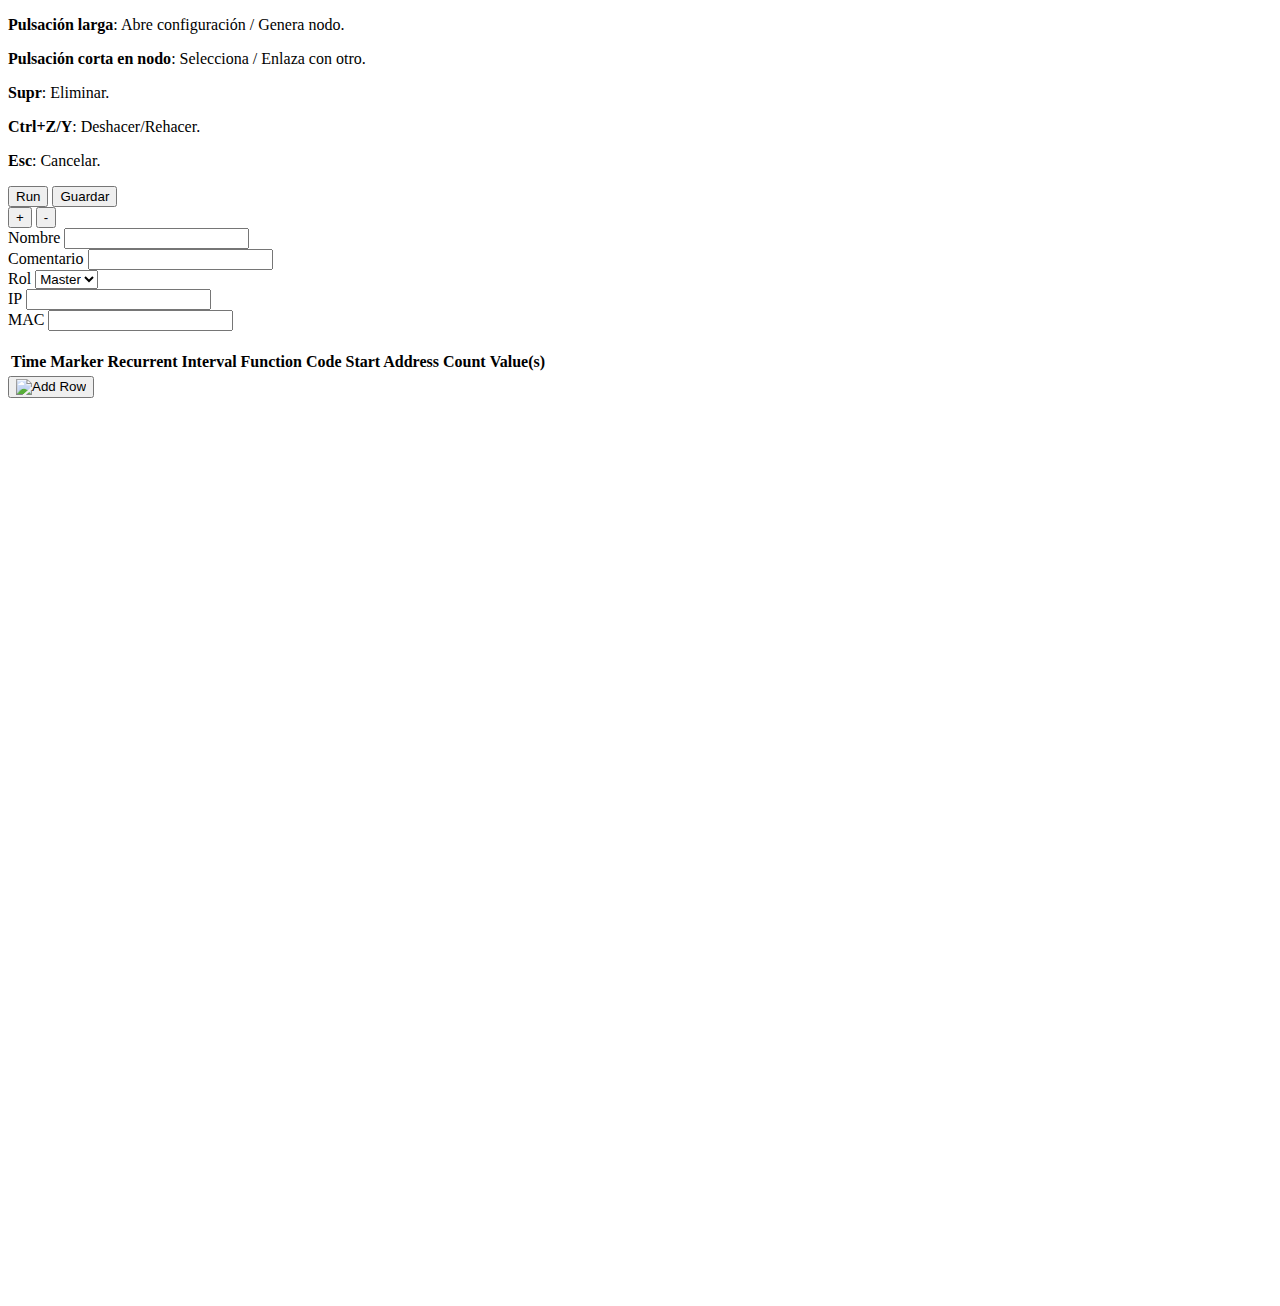
==== web/templates/network.html @ 7d6943c4 "v1.0.0" ====
<!DOCTYPE html>
<html>

<head>
  <title>Network Graph</title>
  <script src="/static/js/cytoscape.3.18.1.min.js"></script>
  <script src="/static/js/ipaddr.min.js"></script>
  <link rel="stylesheet" type="text/css" href="/static/css/roboto.css">
  <link rel="stylesheet" type="text/css" href="/static/css/network.css">
  </link>
</head>

<body>
  <div id="instructions">
    <p><strong>Pulsación larga</strong>: Abre configuración / Genera nodo.</p>
    <p><strong>Pulsación corta en nodo</strong>: Selecciona / Enlaza con otro.</p>
    <p><strong>Supr</strong>: Eliminar.</p>
    <p><strong>Ctrl+Z/Y</strong>: Deshacer/Rehacer.</p>
    <p><strong>Esc</strong>: Cancelar.</p>
  </div>

  <div id="toolbar">
    <button id="runButton" onclick="run()">Run</button>
    <button id="saveButton" onclick="save()">Guardar</button>
  </div>

  <div id="zoom-controls">
    <button id="zoom-in" onclick="zoomIn()">+</button>
    <button id="zoom-out" onclick="zoomOut()">-</button>
  </div>

  <div id="error-message"></div>
  <div id="configPopup" class="configPopup">
    <form id="configForm">
      <!-- General config -->
      <div class="form-row single-line">
        <label for="name">Nombre</label>
        <input type="text" id="name" name="name">
      </div>
      <div class="form-row">
        <label for="comment">Comentario</label>
        <input type="text" id="comment" name="comment">
      </div>
      <div class="form-row single-line">
        <label for="role">Rol</label>
        <select id="role" name="role">
          <option value="master">Master</option>
          <option value="slave">Slave</option>
        </select>
      </div>
      <div class="form-row single-line">
        <label for="ip">IP</label>
        <input type="text" id="ip" name="ip">
      </div>

      <div class="form-row single-line">
        <label for="mac">MAC</label>
        <input type="text" id="mac" name="mac">
      </div>

      <!-- Slave config -->
      <div class="form-row" id="slave-config" style="display: none;">
        <div class="form-row single-line">
          <label for="port">Port</label>
          <input type="text" id="port" name="port">
        </div>
        <div class="form-row single-line">
          <label for="slave_id">Slave ID</label>
          <input type="text" id="slave_id" name="slave_id">
        </div>

        <div class="form-row single-line">
          <label>Registers</label>
          <button onclick="showRegistersConfiguration(event)">Configure</button>
        </div>

        <div class="form-row single-line">
          <label>Identity</label>
          <button onclick="showIdentityConfiguration(event)">Configure</button>
        </div>
      </div>
    </form>
  </div>


  <!-- Registers config -->
  <div id="registers_panel" style="display: none" , class="configPopup">
    <form>

      <div class="form-row header">
        <label>Discrete Inputs:</label>
      </div>
      <div class="form-row single-line">
        <label for="discrete_inputs_type" class="input-field">Type</label>
        <select id="discrete_inputs_type" name="discrete_inputs_type" class="input-field">
          <option value="sequential">Sequential</option>
          <option value="sparse">Sparse</option>
        </select>
      </div>
      <div class="form-row single-line">
        <label for="discrete_inputs" class="input-field">Values</label>
        <input type="text" id="discrete_inputs" name="discrete_inputs" placeholder="0,1,2,3,4" class="input-field">
      </div>

      <div class="form-row header">
        <label>Coils:</label>
      </div>
      <div class="form-row single-line">
        <label for="coils_type" class="input-field">Type</label>
        <select id="coils_type" name="coils_type" class="input-field">
          <option value="sequential">Sequential</option>
          <option value="sparse">Sparse</option>
        </select>
      </div>
      <div class="form-row single-line">
        <label for="coils" class="input-field">Values</label>
        <input type="text" id="coils" name="coils" placeholder="0,1,0,0,1" class="input-field">
      </div>

      <div class="form-row header">
        <label>Input Registers:</label>
      </div>
      <div class="form-row single-line">
        <label for="input_registers_type" class="input-field">Type</label>
        <select id="input_registers_type" name="input_registers_type" class="input-field">
          <option value="sequential">Sequential</option>
          <option value="sparse">Sparse</option>
        </select>
      </div>
      <div class="form-row single-line">
        <label for="input_registers" class="input-field">Values</label>
        <input type="text" id="input_registers" name="input_registers" placeholder="0,1,2,3,4" class="input-field">
      </div>

      <div class="form-row header">
        <label>Holding Registers:</label>
      </div>
      <div class="form-row single-line">
        <label for="holding_registers_type" class="input-field">Type</label>
        <select id="holding_registers_type" name="holding_registers_type">
          <option value="sequential">Sequential</option>
          <option value="sparse">Sparse</option>
        </select>
      </div>
      <div class="form-row single-line">
        <label for="holding_registers" class="input-field">Values</label>
        <input type="text" id="holding_registers" name="holding_registers" placeholder="0,1,2,3,4" class="input-field">
      </div>
    </form>
  </div>

  <!-- Identity config -->
  <div id="identity_panel" style="display: none" , class="configPopup">
    <form>
      <div class="form-row">
        <label for="vendor_name" class="input-field">Vendor Name</label>
        <input type="text" id="vendor_name" name="vendor_name" placeholder="ModbusDeviceCo" class="input-field">
      </div>

      <div class="form-row">
        <label for="product_code" class="input-field">Product Code</label>
        <input type="text" id="product_code" name="product_code" placeholder="MDX-1000" class="input-field">
      </div>

      <div class="form-row">
        <label for="major_minor_revision" class="input-field">Major Minor Revision</label>
        <input type="text" id="major_minor_revision" name="major_minor_revision" placeholder="1.5" class="input-field">
      </div>

      <div class="form-row">
        <label for="vendor_url" class="input-field">Vendor Url</label>
        <input type="text" id="vendor_url" name="vendor_url" placeholder="http://www.modbusdeviceco.com"
          class="input-field">
      </div>

      <div class="form-row">
        <label for="product_name" class="input-field">Product Name</label>
        <input type="text" id="product_name" name="product_name" placeholder="Modbus Advanced Device"
          class="input-field">
      </div>

      <div class="form-row">
        <label for="model_name" class="input-field">Model Name</label>
        <input type="text" id="model_name" name="model_name" placeholder="MDX-1000 Standard" class="input-field">
      </div>

      <div class="form-row">
        <label for="user_application_name" class="input-field">User Application Name</label>
        <input type="text" id="user_application_name" name="user_application_name"
          placeholder="Temperature Control Unit" class="input-field">
      </div>
    </form>
  </div>

  <!-- Edge config -->
  <div id="edgeConfigPopup" class="configPopup">
    <h3 id="edgeConfigDirection"></h3>
    <table id="edgeConfigForm">
      <thead>
        <tr>
          <th>Time Marker</th>
          <th>Recurrent</th>
          <th>Interval</th>
          <th>Function Code</th>
          <th>Start Address</th>
          <th>Count</th>
          <th>Value(s)</th>
        </tr>
      </thead>
      <tbody>
        <tr>
          <!-- Not used. JS deletes it -->
          <!-- <td><input type="text" id="timestamp" placeholder="2, 10"></td>
          <td><input type="checkbox" id="recurrent" onclick="recurrentToggle(this)"></td>
          <td><input type="text" id="interval" class="hidden" placeholder="5">
          </td>
          <td>
            <select id="functionCode" onchange="updateFields(event)">
              <option value="1">Read Coils (1)</option>
              <option value="2">Read Discrete Inputs (2)</option>
              <option value="3">Read Holding Registers (3)</option>
              <option value="4">Read Input Registers (4)</option>
              <option value="5">Write Single Coil (5)</option>
              <option value="6">Write Single Register (6)</option>
              <option value="15">Write Multiple Coils (15)</option>
              <option value="16">Write Multiple Registers (16)</option>
              <option value="43">Read Device Information (43)</option>
            </select>
          </td>
          <td><input type="text" id="startAddress" placeholder="0"></td>
          <td><input type="text" id="count" placeholder="10"></td>
          <td><input type="text" id="values" class="hidden" placeholder="1,2,3"></td>
          <td><button onclick="deleteRow(this)">Delete</button></td> -->

        </tr>
      </tbody>
    </table>
    <button onclick="addRow()">
      <img src="/static/img/plus.png" alt="Add Row">
    </button>
  </div>

  <div id="run_overlay" style="display: none;">
    <div id="run_overlay_content" class="configRun">
      <h2>Running...</h2>

      <div class="form-row single-line">
        <p>Remaining: </p>
        <p id="time_progress">-</p>
      </div>

      <div class="form-row single-line">
        <p>Progress: </p>
        <p id="percentage_progress">-</p>
      </div>

      <div class="form-row single-line">
        <p>Pcap Size (bytes): </p>
        <p id="pcap_size">-</p>
      </div>

      <!-- <p id="remaining_time"></p> -->
      <button id="stop_button" onclick="stop()">Parar</button>
    </div>
  </div>

  <div id="run_settings" style="display: none;">
    <div id="run_settings_content" class="configRun">
      <h2>Configuración del escenario</h2>
      <div class="form-row single-line">
        <label for="simulation_time">Tiempo de simulación (s)</label>
        <input type="text" id="simulation_time" name="simulation_time" placeholder="60">
      </div>
      <button id="cancel_button" onclick="cancel()">Cancelar</button>
      <button id="run_button" onclick="simulate()">Simular</button>
    </div>
  </div>

  <div id="cy" style="width: 100%; height: 100vh;"></div>
  <script>
    var networkData = {{ network_data | tojson }};
  </script>
  <script src="/static/js/network.js"></script>
</body>

</html>
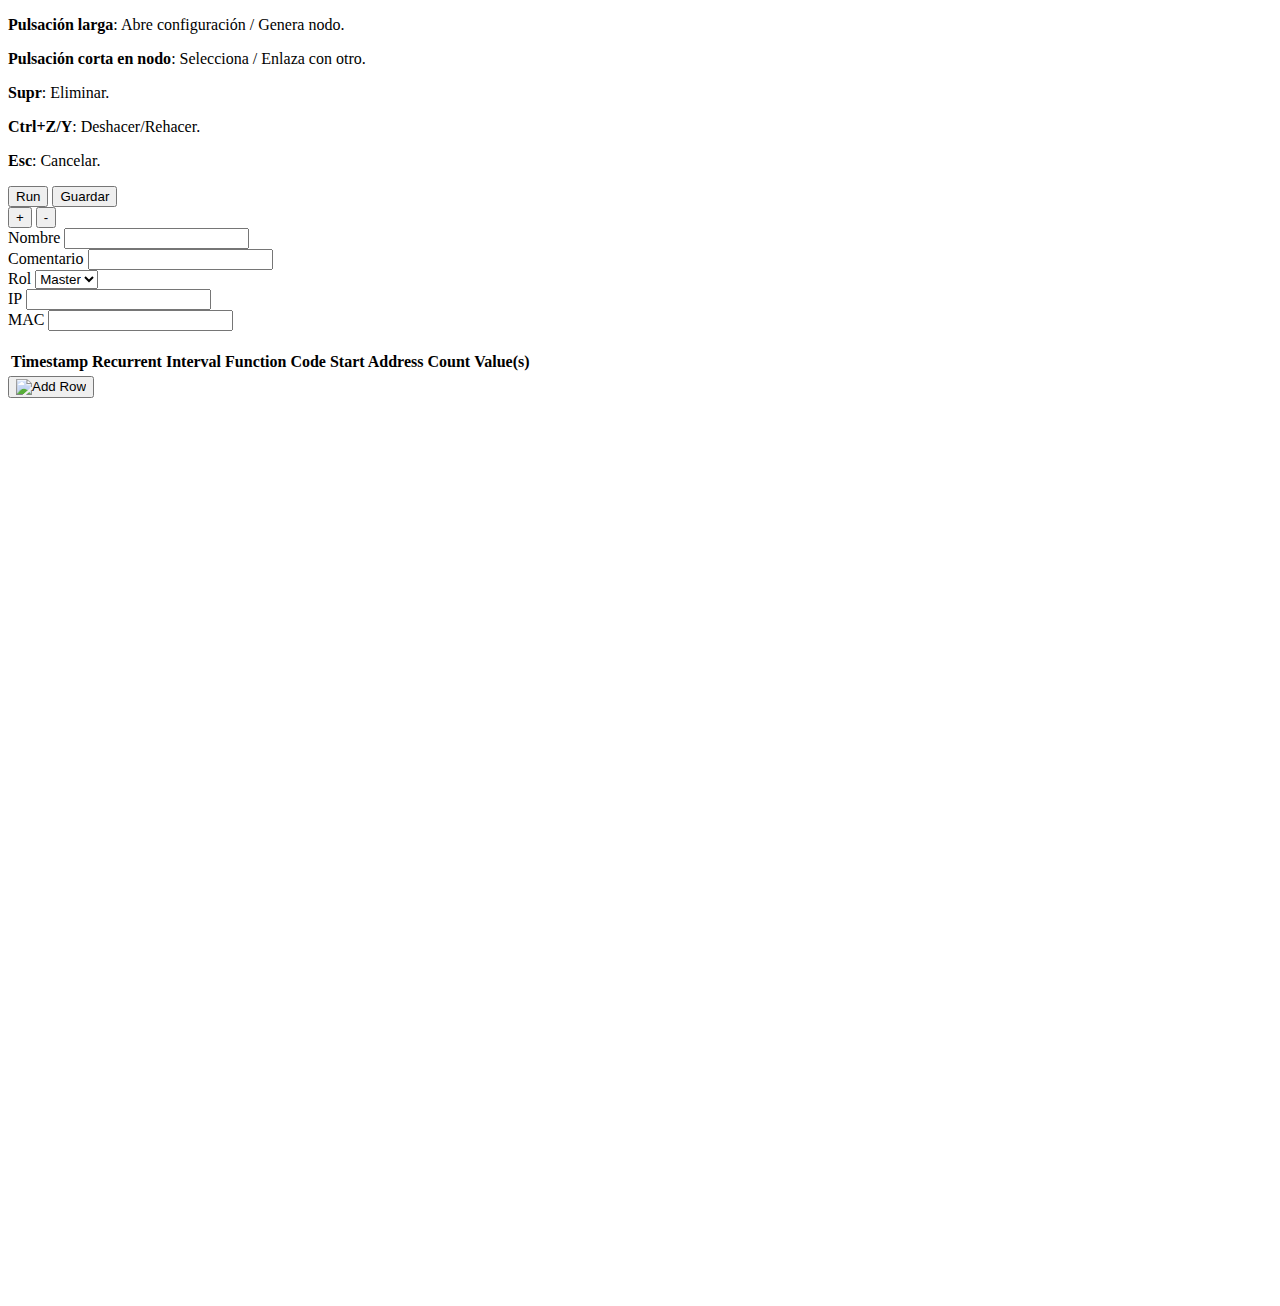
==== commit 584c7e6e: "fixed minor bugs and update .gitignore" ====
--- a/web/templates/network.html
+++ b/web/templates/network.html
@@ -99,7 +99,7 @@
       </div>
       <div class="form-row single-line">
         <label for="discrete_inputs" class="input-field">Values</label>
-        <input type="text" id="discrete_inputs" name="discrete_inputs" placeholder="0,1,2,3,4" class="input-field">
+        <input type="text" id="discrete_inputs" name="discrete_inputs" placeholder="0,1,0,0,1" class="input-field">
       </div>
 
       <div class="form-row header">
@@ -198,7 +198,7 @@
     <table id="edgeConfigForm">
       <thead>
         <tr>
-          <th>Time Marker</th>
+          <th>Timestamp</th>
           <th>Recurrent</th>
           <th>Interval</th>
           <th>Function Code</th>
@@ -210,7 +210,7 @@
       <tbody>
         <tr>
           <!-- Not used. JS deletes it -->
-          <!-- <td><input type="text" id="timestamp" placeholder="2, 10"></td>
+          <!-- <td><input type="text" id="timestamp" placeholder="0"></td>
           <td><input type="checkbox" id="recurrent" onclick="recurrentToggle(this)"></td>
           <td><input type="text" id="interval" class="hidden" placeholder="5">
           </td>
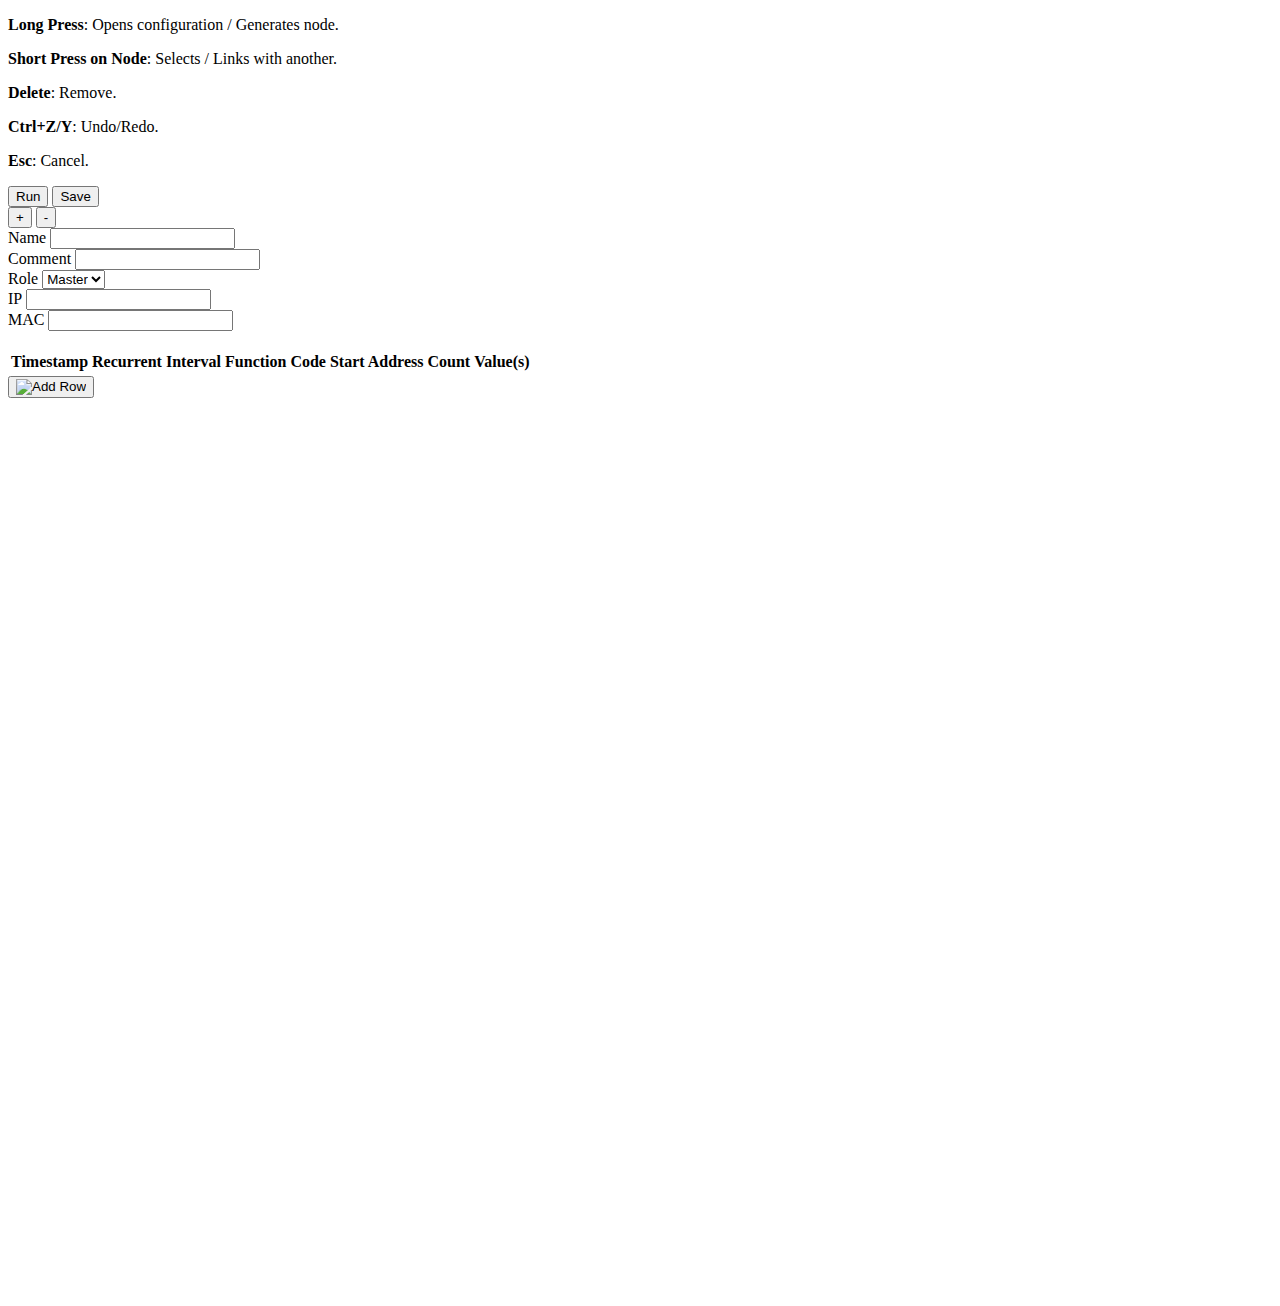
==== commit 14645a5d: "Language homogenization in GUI to English" ====
--- a/web/templates/network.html
+++ b/web/templates/network.html
@@ -12,16 +12,16 @@
 
 <body>
   <div id="instructions">
-    <p><strong>Pulsación larga</strong>: Abre configuración / Genera nodo.</p>
-    <p><strong>Pulsación corta en nodo</strong>: Selecciona / Enlaza con otro.</p>
-    <p><strong>Supr</strong>: Eliminar.</p>
-    <p><strong>Ctrl+Z/Y</strong>: Deshacer/Rehacer.</p>
-    <p><strong>Esc</strong>: Cancelar.</p>
+    <p><strong>Long Press</strong>: Opens configuration / Generates node.</p>
+    <p><strong>Short Press on Node</strong>: Selects / Links with another.</p>
+    <p><strong>Delete</strong>: Remove.</p>
+    <p><strong>Ctrl+Z/Y</strong>: Undo/Redo.</p>
+    <p><strong>Esc</strong>: Cancel.</p>
   </div>
 
   <div id="toolbar">
     <button id="runButton" onclick="run()">Run</button>
-    <button id="saveButton" onclick="save()">Guardar</button>
+    <button id="saveButton" onclick="save()">Save</button>
   </div>
 
   <div id="zoom-controls">
@@ -34,15 +34,15 @@
     <form id="configForm">
       <!-- General config -->
       <div class="form-row single-line">
-        <label for="name">Nombre</label>
+        <label for="name">Name</label>
         <input type="text" id="name" name="name">
       </div>
       <div class="form-row">
-        <label for="comment">Comentario</label>
+        <label for="comment">Comment</label>
         <input type="text" id="comment" name="comment">
       </div>
       <div class="form-row single-line">
-        <label for="role">Rol</label>
+        <label for="role">Role</label>
         <select id="role" name="role">
           <option value="master">Master</option>
           <option value="slave">Slave</option>
@@ -260,19 +260,19 @@
       </div>
 
       <!-- <p id="remaining_time"></p> -->
-      <button id="stop_button" onclick="stop()">Parar</button>
+      <button id="stop_button" onclick="stop()">Stop</button>
     </div>
   </div>
 
   <div id="run_settings" style="display: none;">
     <div id="run_settings_content" class="configRun">
-      <h2>Configuración del escenario</h2>
-      <div class="form-row single-line">
-        <label for="simulation_time">Tiempo de simulación (s)</label>
+      <h2>Scenario Configuration</h2>
+      <div class="form-row single-line">
+        <label for="simulation_time">Emulation Time (s)</label>
         <input type="text" id="simulation_time" name="simulation_time" placeholder="60">
       </div>
-      <button id="cancel_button" onclick="cancel()">Cancelar</button>
-      <button id="run_button" onclick="simulate()">Simular</button>
+      <button id="cancel_button" onclick="cancel()">Cancel</button>
+      <button id="run_button" onclick="simulate()">Emulate</button>
     </div>
   </div>
 
